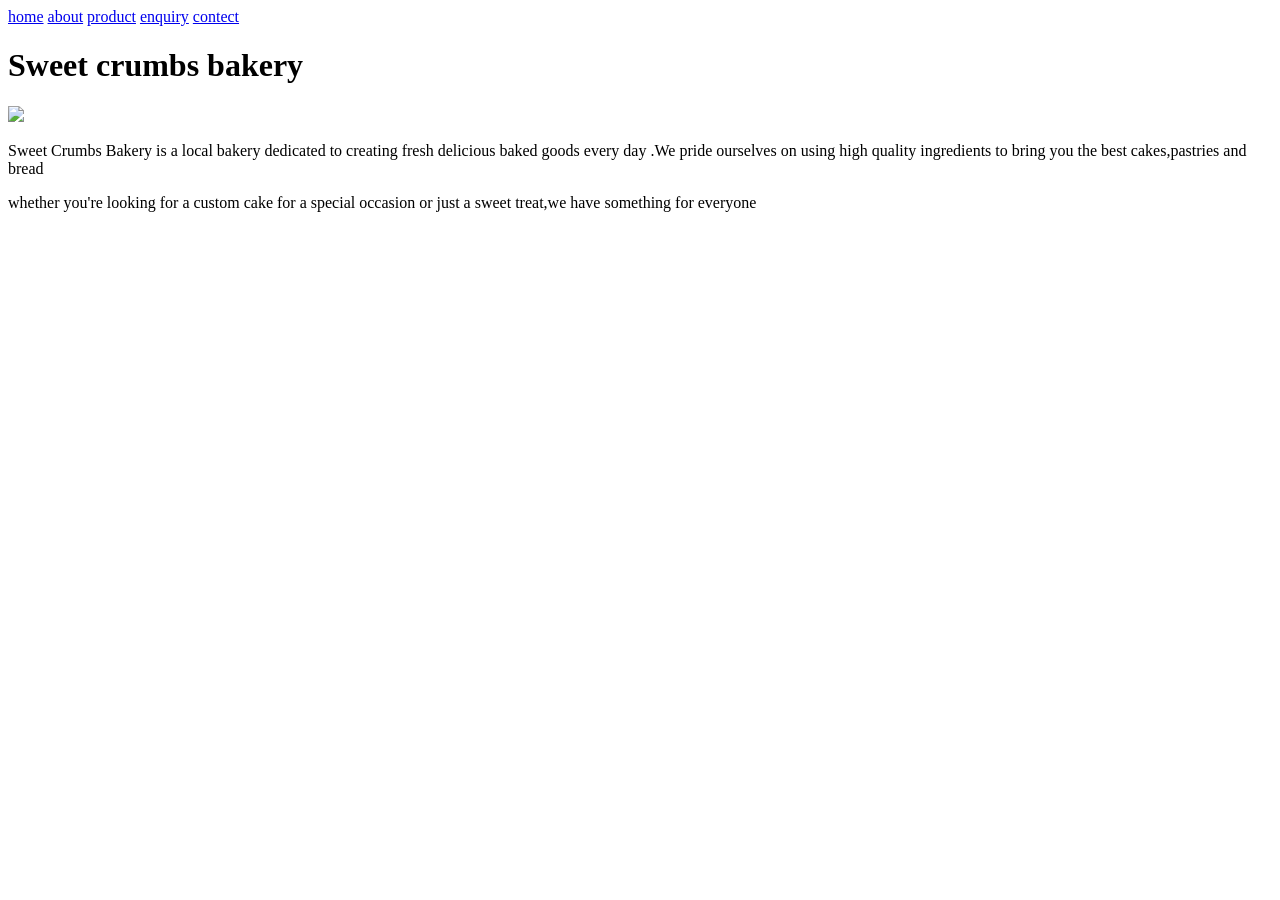
==== index.html @ 234663eb "Initial commit" ====
<!DOCTYPE html>
<html lang="en">
<head>
    <meta charset="UTF-8">
    <meta name="viewport" content="width=device-width, initial-scale=1.0">
    <title>Home Page</title>
</head>
<body>
     <nav>
        <a href="index.html">home</a>

        <a href="about.html">about</a>

        <a href="products.html">product</a>

        <a href="enquiry.html">enquiry</a>

        <a href="contact.html">contect</a>
     </nav>


  <h1>Sweet crumbs bakery</h1>
  <img src="images/sitraka-gKWvWZVRwZQ-unsplash.jpg" width="300">


    <p>Sweet Crumbs Bakery is a local bakery dedicated to creating fresh delicious baked goods every day
        .We pride ourselves on using high quality ingredients to bring you the best cakes,pastries and bread
    </p>
<p>whether you're looking for a custom cake for a special occasion or just a sweet treat,we have something for everyone </p>



</body>
</html>
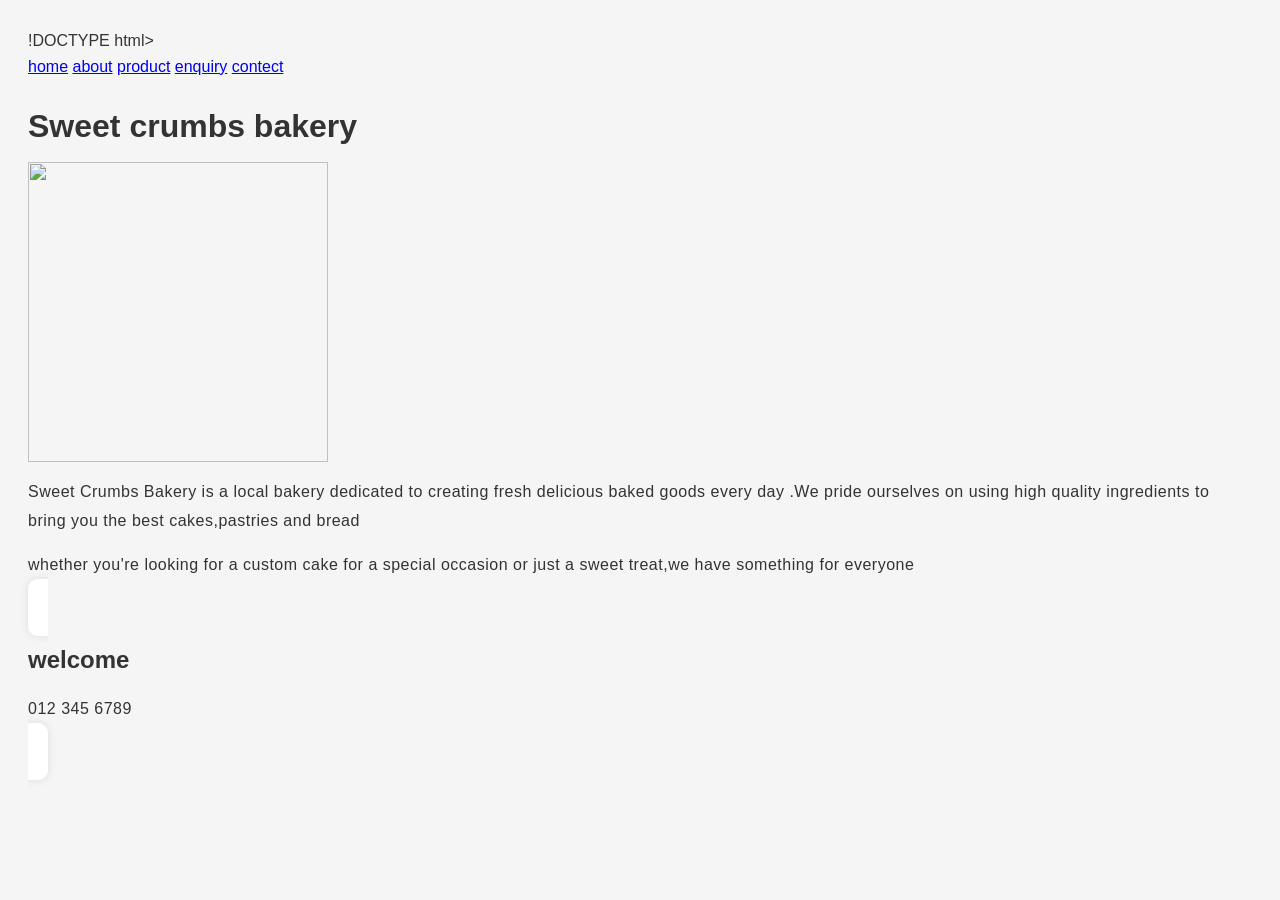
==== commit 1537f339: "Added CSS styling and updated HTML pages added navigation styling, link stylesheet and improved layo" ====
--- a/index.html
+++ b/index.html
@@ -1,9 +1,12 @@
-<!DOCTYPE html>
+!DOCTYPE html>
 <html lang="en">
 <head>
     <meta charset="UTF-8">
     <meta name="viewport" content="width=device-width, initial-scale=1.0">
     <title>Home Page</title>
+
+    <link rel="stylesheet" href="style.css">
+
 </head>
 <body>
      <nav>
@@ -28,7 +31,13 @@
     </p>
 <p>whether you're looking for a custom cake for a special occasion or just a sweet treat,we have something for everyone </p>
 
+    <dev class="card">
 
+<h2>welcome</h2>
+
+<p>012 345 6789</p>
+
+    </dev>
 
 </body>
 </html>
--- a/style.css
+++ b/style.css
@@ -0,0 +1,65 @@
+{
+margins:0;
+padding:0;
+box-sizing:border-box;
+}
+
+body{
+font-family: arial,sans-serif;
+line-height: 1.6;
+background-color: #f5f5f5;
+color: #333;
+padding: 20px;
+}
+
+h1,h2,h3{
+margin-bottom: 10px;
+}
+
+p{
+margin-bottom: 15px;
+}
+
+h1{
+font-size: 2rem;
+font-weight: bold;
+}
+
+p{
+font-size: 1rem;
+line-height: 1.8;
+letter-spacing: 0.5px;
+}
+
+.navbar{
+display: flex;
+justify-content: center;
+gap: 20px;
+padding: 20px;
+background: #222;
+}
+
+.navbar a{
+color: white;
+text-decoration: none;
+}
+
+.card{
+background: white;
+padding: 20px;
+border-radius: 10px;
+box-shadow: 0 0 10px rgba(0, 0, 0, 0.1);
+}
+
+@media (max-width:768px){
+
+.navbar{
+flex-direction: column;
+align-items: center;
+}
+
+body{
+padding: 10px;
+}
+
+}
